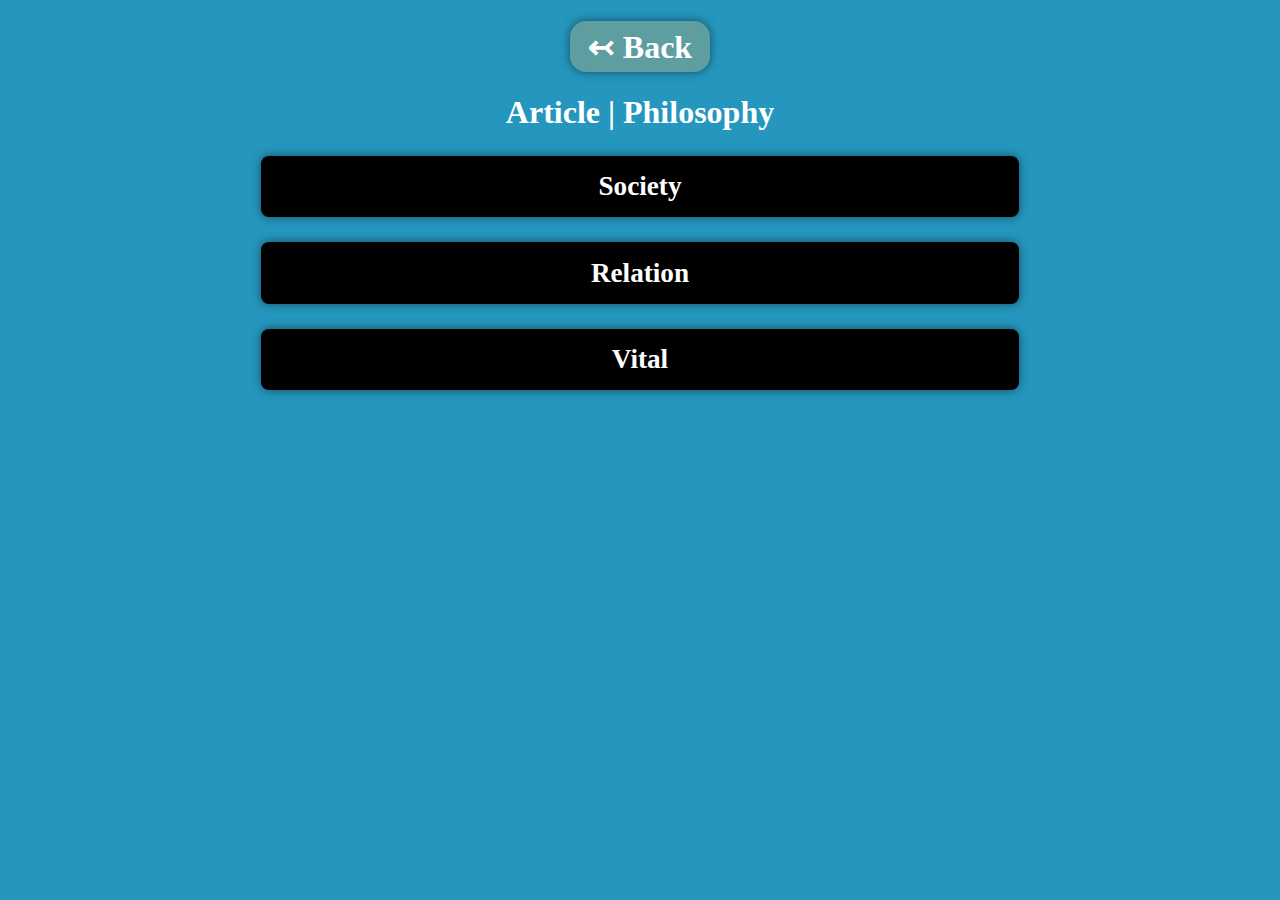
==== article.html @ c751df39 "Add files via upload" ====
<!DOCTYPE html>
<html lang="en">

<head>
  <meta charset="UTF-8">
  <meta name="viewport" content="width=device-width, initial-scale=1.0">
  <meta http-equiv="X-UA-Compatible" content="ie=edge">
  <link rel="stylesheet" href="assets/css/styles.css">
  <title>Article</title>
</head>

<body>
  <center>
    <h1 class="back">
      <a href="index.html">↢ Back</a>
    </h1>

    <h1>Article | Philosophy</h1>
    <div class="main">
      <div class="part">
        <a href="article/society.html">
          <h3 class="title">Society</h3>
        </a>
      </div>

      <div class="part">
        <a href="article/relation.html">
          <h3 class="title">Relation</h3>
        </a>
      </div>

      <div class="part">
        <a href="#">
          <h3 class="title">Vital</h3>
        </a>
      </div>
    </div>
  </center>
</body>
</html>
---- assets/css/styles.css ----
body {
  background-color: #2596be;
}

p,
h1,
h2,
h3 {
  color: white;
}

.back {
  background: cadetblue;
  width: 10%;
  border-radius: 16px;
  padding: 0.5%;
  box-shadow: 0 0 10px rgba(0, 0, 0, 0.5);
}

.back a {
  text-decoration: none;
  color: white;
}

.group {
  width: 50%;
  height: auto;
  opacity: 0.8;
  background-color: grey;
  border-radius: 10px;
  padding: 1%;
  margin: 2%;
  box-shadow: 0 0 10px rgba(0, 0, 0, 0.5);
  display: inline-block;
}

.selector {
  width: 20%;
  height: auto;
  padding: 1%;
  float: left;
  margin-left: 20%;
  border-radius: 8px;
  opacity: 1;
  box-shadow: 0 0 10px rgba(0, 0, 0, 0.5);
}

.article {
  background-color: rgb(237, 78, 78);
}

.book {
  background-color: rgb(255, 111, 0);
}

.painting {
  background-color: rgb(135, 121, 48);
}

.podcast {
  background-color: rgb(161, 31, 161);
}

.travel {
  background-color: rgb(32, 143, 62);
}

.about {
  background-color: rgb(33, 143, 133);
}

.title {
  margin-top: 20%;
  margin-bottom: 0%;
  padding: 2%;
  font-size: 1.7em;
  background: black;
  border-radius: 8px;
  box-shadow: 0 0 10px rgba(0, 0, 0, 0.5);
}

img {
  width: 70%;
  height: 20%;
}

.logo-icon-category {
  width: 50px;
  height: 50px;
}

/* ARTICLES COLORS */
.color-zero {
  background-color: red;
}

.color-one {
  background-color: purple;
}

.color-two {
  background-color: orange;
}

.color-three {
  background-color: yellow;
}

.color-four {
  background-color: green;
}

.color-five {
  background-color: blue;
}

.color-six {
  background-color: gray;
}

.color-seven {
  background-color: darkslateblue;
}

.part {
  width: 60%;
  margin: 0%;
  margin-top: -10%;
}

h3 {
  font-size: 2em;
}

a {
  text-decoration: none;
}

/* About */
.about-me {
  background: darkblue;
  border-radius: 10px;
  float: left;
  width: 50%;
  height: 30%;
  color: black;
  padding: 1%;
  margin-bottom: 2%;
}

.about-social {
  background: darkblue;
  border-radius: 10px;
  float: right;
  width: 50%;
  height: 30%;
  color: black;
  padding: 1%;
  margin-bottom: 2%;
}

.about-project {
  background: darkblue;
  border-radius: 10px;
  float: left;
  width: 50%;
  height: 30%;
  color: black;
  padding: 1%;
  margin-bottom: 2%;
}

.about h1 p img {
  float: left;
}

.img-me {
  width: 25%;
  height: 25%;
  float: right;
  margin-top: -20%;
  padding: 2%;
  border-radius: 16px;
}

.a-link {
  color: white;
  text-decoration: none;
  padding: 1%;
  background: green;
  border-radius: 8px;
}

/* CSS Mobile */
@media only screen and (min-device-width : 320px) and (max-device-width : 767px) {
  .group {
    width: 90%;
    height: 50%;
    margin-bottom: 5%;
    display: inline-block;
  }

  .back {
    width: 50%;
  }

  .about-me {
    float: left;
    width: 90%;
    height: 30%;
    padding: 1%;
    margin-bottom: 2%;
  }

  .about-social {
    float: right;
    width: 90%;
    height: 30%;
    padding: 1%;
    margin-bottom: 2%;
  }

  .about-project {
    float: left;
    width: 90%;
    height: 30%;
    padding: 1%;
    margin-bottom: 2%;
  }

  .img-me {
    width: 30%;
    height: 30%;
    float: right;
    margin-top: -10%;
    padding: 2%;
    border-radius: 16px;
  }
}
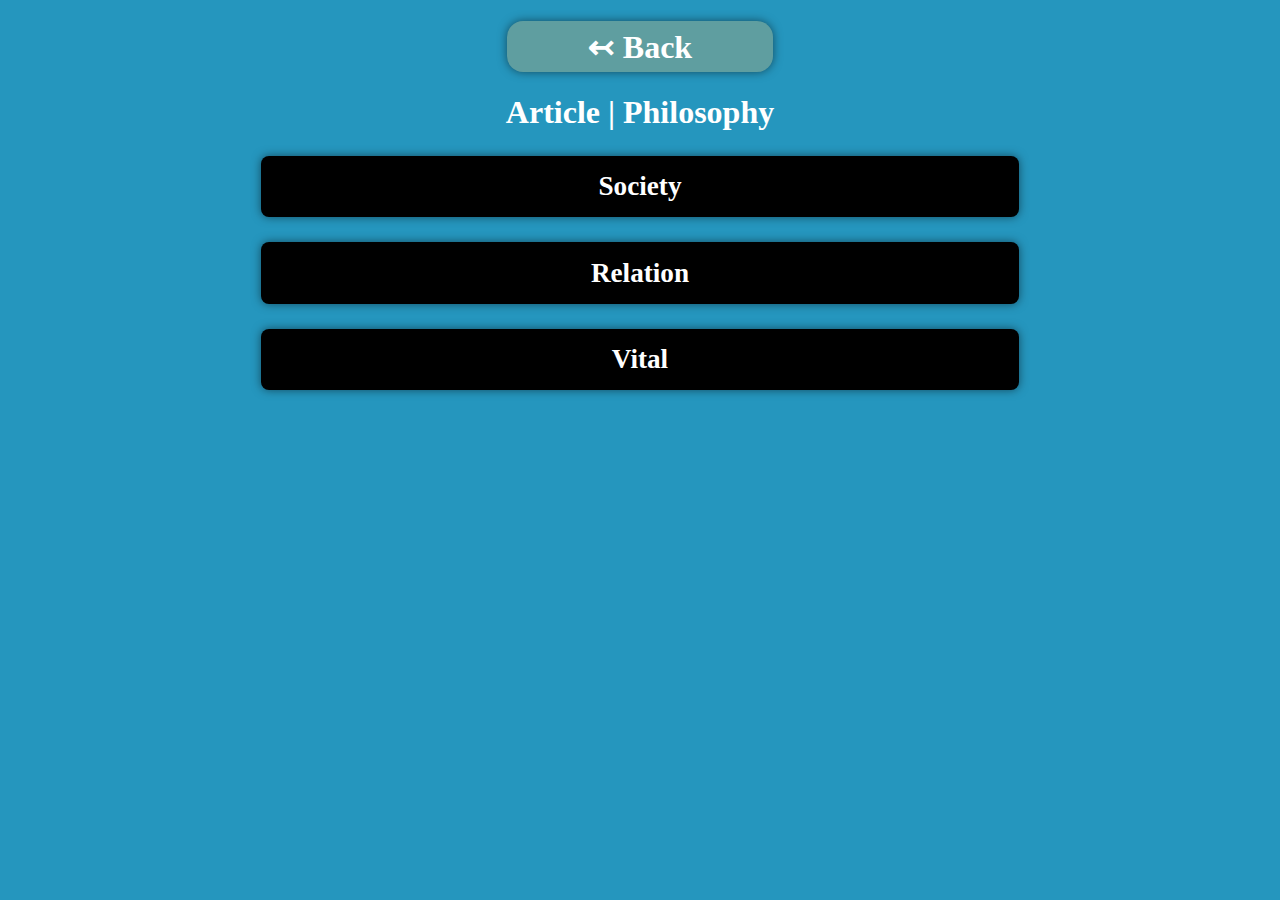
==== commit 398bb9df: "Summer update" ====
--- a/article.html
+++ b/article.html
@@ -30,7 +30,7 @@
       </div>
 
       <div class="part">
-        <a href="#">
+        <a href="article/vital.html">
           <h3 class="title">Vital</h3>
         </a>
       </div>
--- a/assets/css/styles.css
+++ b/assets/css/styles.css
@@ -11,13 +11,13 @@
 
 .back {
   background: cadetblue;
-  width: 10%;
+  width: 20%;
   border-radius: 16px;
   padding: 0.5%;
   box-shadow: 0 0 10px rgba(0, 0, 0, 0.5);
 }
 
-.back a {
+ a {
   text-decoration: none;
   color: white;
 }
@@ -46,7 +46,7 @@
 }
 
 .article {
-  background-color: rgb(237, 78, 78);
+  background-color: rgb(207, 56, 106);
 }
 
 .book {
@@ -54,19 +54,19 @@
 }
 
 .painting {
-  background-color: rgb(135, 121, 48);
+  background-color: rgb(117, 108, 59);
 }
 
 .podcast {
-  background-color: rgb(161, 31, 161);
-}
-
-.travel {
-  background-color: rgb(32, 143, 62);
-}
-
-.about {
-  background-color: rgb(33, 143, 133);
+  background-color: rgb(180, 42, 180);
+}
+
+.music {
+  background-color: rgb(216, 27, 37);
+}
+
+.research {
+  background-color: rgb(163, 135, 94);
 }
 
 .title {
